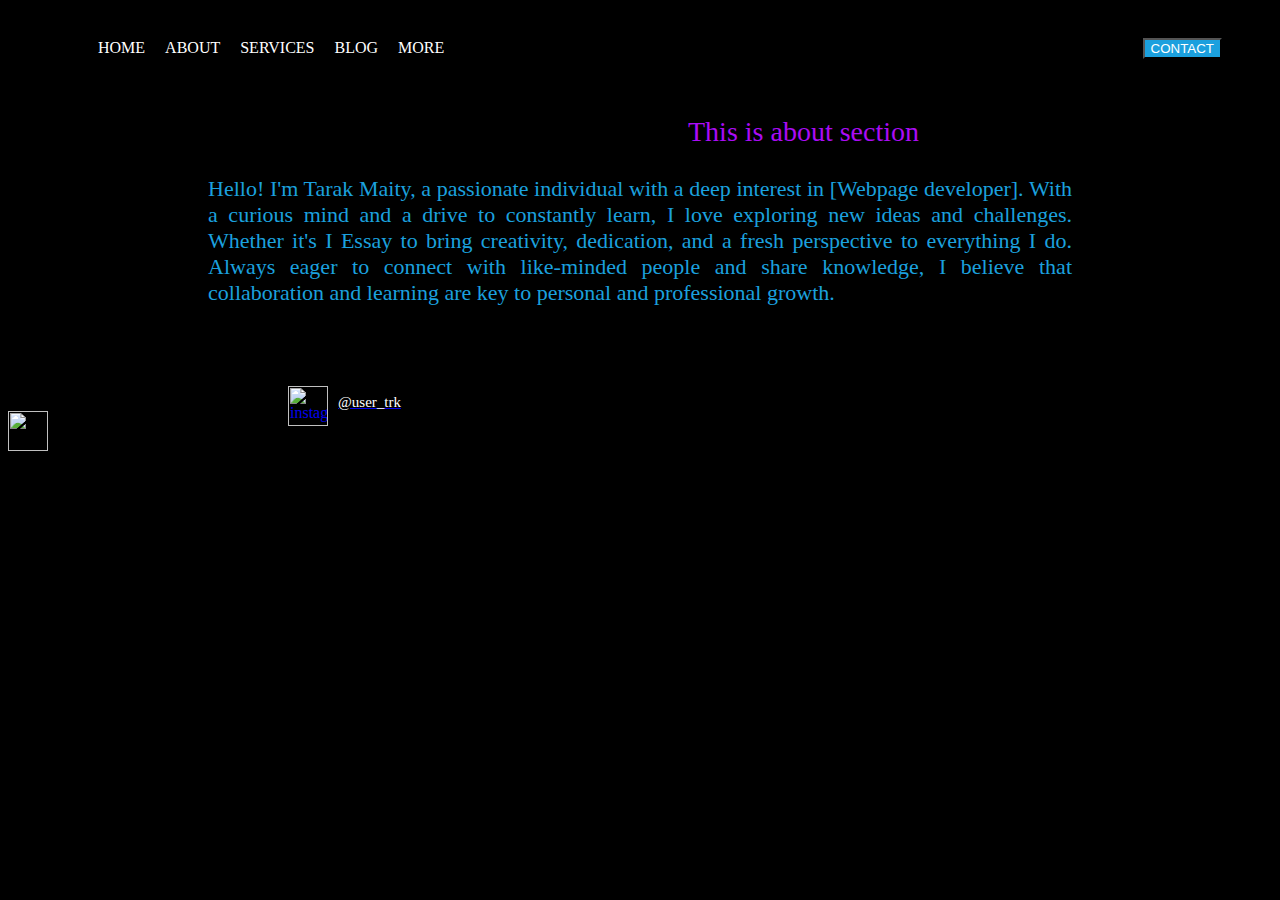
==== about.html @ 17c061da "abouthtml" ====
<html>
<head>
<title> about section</title>
</head>
<body>
<div class="navbar">
<ul>
<li><a href="./index.html">HOME</a> </li>
<li><a href="./about.html">ABOUT</a></li>
<li><a href="">SERVICES</a></li>
<li><a href="">BLOG</a></li>
<li><a href="">MORE</a></li>
</ul>
<button>CONTACT</button>
</div>
<p id="pera02">This is about section</p>
<p id="pera01">Hello! I'm Tarak Maity, a passionate individual with a deep interest in [Webpage developer].
   With a curious mind and a drive to constantly learn, I love exploring new ideas and challenges. Whether it's 
   I Essay to bring creativity, dedication, and a fresh perspective to everything I do. Always eager to connect
   with like-minded people and share knowledge, I believe that collaboration and learning are key to personal and professional growth.</p>
   <div class="instagram">
 <a  href="https://www.instagram.com/user_trk/profilecard/?igsh=YXdrbjN0YjB2cTJn"> 
 <img id="logoinsta" width="40" height="40" src="https://img.icons8.com/plasticine/50/instagram-new--v2.png" alt="instagram-new--v2"/>
 <div id="instaname">@user_trk</div>
 </a>
 </div>
 <div class="">
 <img width="40" height="40" src="https://img.icons8.com/badges/50/github.png" alt="github"/>
 </div>
</body>
</html>
<style>
*{
background:black;
}
.navbar{
display:flex;
justify-content:space-between;
align-items:center;
padding:15px 50px;
color:white;

}
.navbar button{
color:white;
background:#1ba0de;
}
.navbar ul{
list-style:none;
display:flex;
gap:20px;
}
.navbar ul li {
 list-style:none;
 justify-element:
 
 }
 .navbar ul li a{
  color: white;
  background-color: transparent;
  text-decoration: none;
}
#pera01{
color:#1ba0de;
text-align: justify;
font-size: 22px;
text-justify: inter-word;
margin-left:200px;
margin-right:200px
}
#pera02{
color:#ab0cf5;
font-size: 28px;
margin-left:680px
}
#logoinsta{
margin-left:280px;
}
#instaname{
margin-left:330px;
margin-top:-32px;
font-size:15px;
color:white;}
.instagram{
margin-top:80px
}
</style>
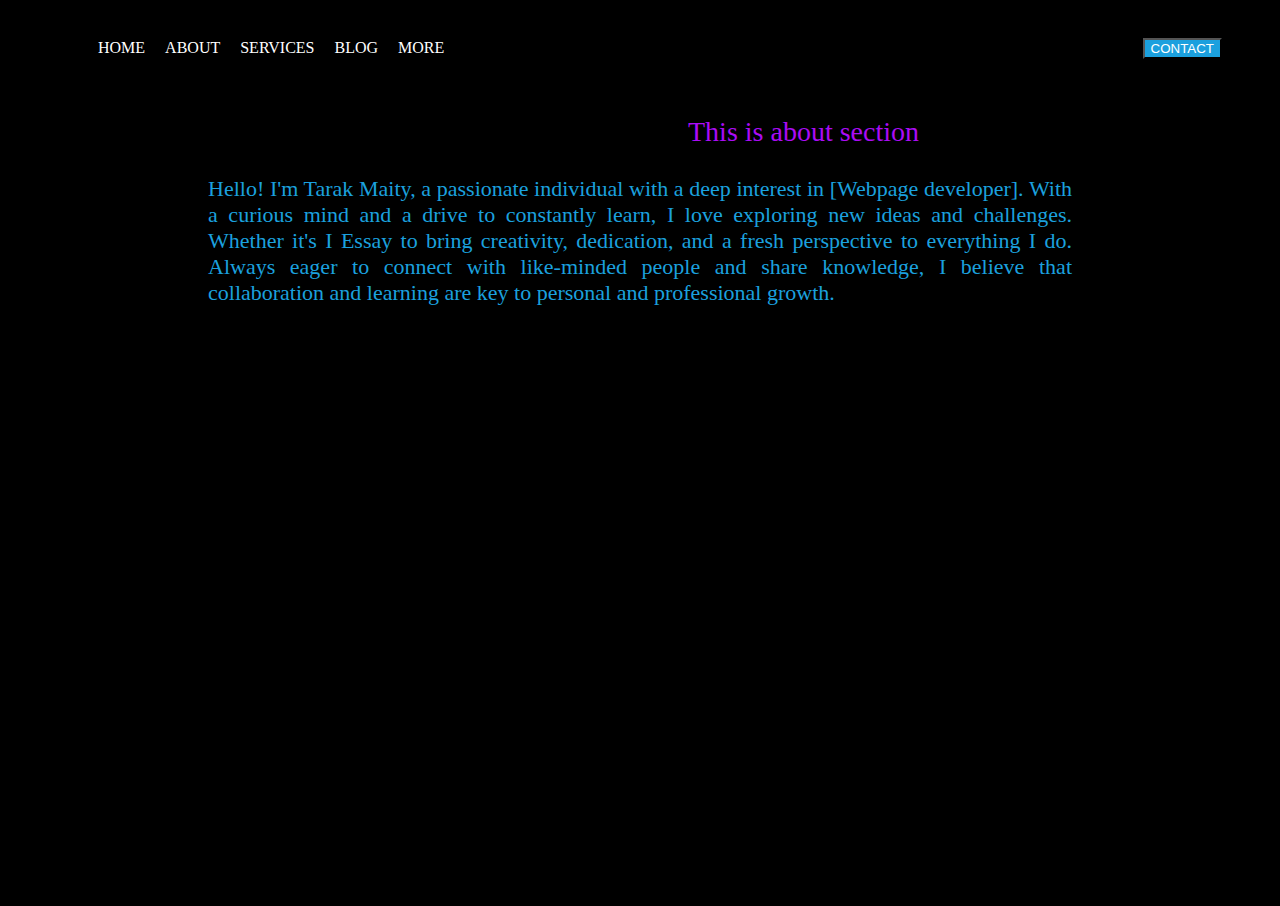
==== commit 975cf479: "Add files via upload" ====
--- a/about.html
+++ b/about.html
@@ -1,6 +1,7 @@
 <html>
 <head>
 <title> about section</title>
+<link rel="stylesheet" href="about.css">
 </head>
 <body>
 <div class="navbar">
@@ -18,70 +19,19 @@
    With a curious mind and a drive to constantly learn, I love exploring new ideas and challenges. Whether it's 
    I Essay to bring creativity, dedication, and a fresh perspective to everything I do. Always eager to connect
    with like-minded people and share knowledge, I believe that collaboration and learning are key to personal and professional growth.</p>
-   <div class="instagram">
+   <div class="logos">
  <a  href="https://www.instagram.com/user_trk/profilecard/?igsh=YXdrbjN0YjB2cTJn"> 
- <img id="logoinsta" width="40" height="40" src="https://img.icons8.com/plasticine/50/instagram-new--v2.png" alt="instagram-new--v2"/>
- <div id="instaname">@user_trk</div>
+ <img id="logoinsta" width="48" height="48" src="https://img.icons8.com/plasticine/50/instagram-new--v2.png" alt="instagram-new--v2"/>
+ </a>
+ <a href="https://github.com/tarakmaity/secportfolio.git">
+ <img  width="48" height="48" src="https://img.icons8.com/badges/50/github.png" alt="github"/>
+ </a>
+ <a href="">
+ <img width="48" height="48" src="https://img.icons8.com/color/48/linkedin.png" alt="linkedin"/>
+ </a>
+ <a href="">
+ <img width="48" height="48" src="https://img.icons8.com/color/48/facebook-circled--v1.png" alt="facebook-circled--v1"/>
  </a>
  </div>
- <div class="">
- <img width="40" height="40" src="https://img.icons8.com/badges/50/github.png" alt="github"/>
- </div>
 </body>
-</html>
-<style>
-*{
-background:black;
-}
-.navbar{
-display:flex;
-justify-content:space-between;
-align-items:center;
-padding:15px 50px;
-color:white;
-
-}
-.navbar button{
-color:white;
-background:#1ba0de;
-}
-.navbar ul{
-list-style:none;
-display:flex;
-gap:20px;
-}
-.navbar ul li {
- list-style:none;
- justify-element:
- 
- }
- .navbar ul li a{
-  color: white;
-  background-color: transparent;
-  text-decoration: none;
-}
-#pera01{
-color:#1ba0de;
-text-align: justify;
-font-size: 22px;
-text-justify: inter-word;
-margin-left:200px;
-margin-right:200px
-}
-#pera02{
-color:#ab0cf5;
-font-size: 28px;
-margin-left:680px
-}
-#logoinsta{
-margin-left:280px;
-}
-#instaname{
-margin-left:330px;
-margin-top:-32px;
-font-size:15px;
-color:white;}
-.instagram{
-margin-top:80px
-}
-</style>+</html>--- a/about.css
+++ b/about.css
@@ -0,0 +1,47 @@
+*{
+background:black;
+}
+.navbar{
+display:flex;
+justify-content:space-between;
+align-items:center;
+padding:15px 50px;
+color:white;
+
+}
+.navbar button{
+color:white;
+background:#1ba0de;
+}
+.navbar ul{
+list-style:none;
+display:flex;
+gap:20px;
+}
+.navbar ul li {
+ list-style:none;
+ justify-element:
+ 
+ }
+ .navbar ul li a{
+  color: white;
+  background-color: transparent;
+  text-decoration: none;
+}
+#pera01{
+color:#1ba0de;
+text-align: justify;
+font-size: 22px;
+text-justify: inter-word;
+margin-left:200px;
+margin-right:200px
+}
+#pera02{
+color:#ab0cf5;
+font-size: 28px;
+margin-left:680px
+}
+.logos{
+	margin-top:400px;
+	margin-left:1300px
+}
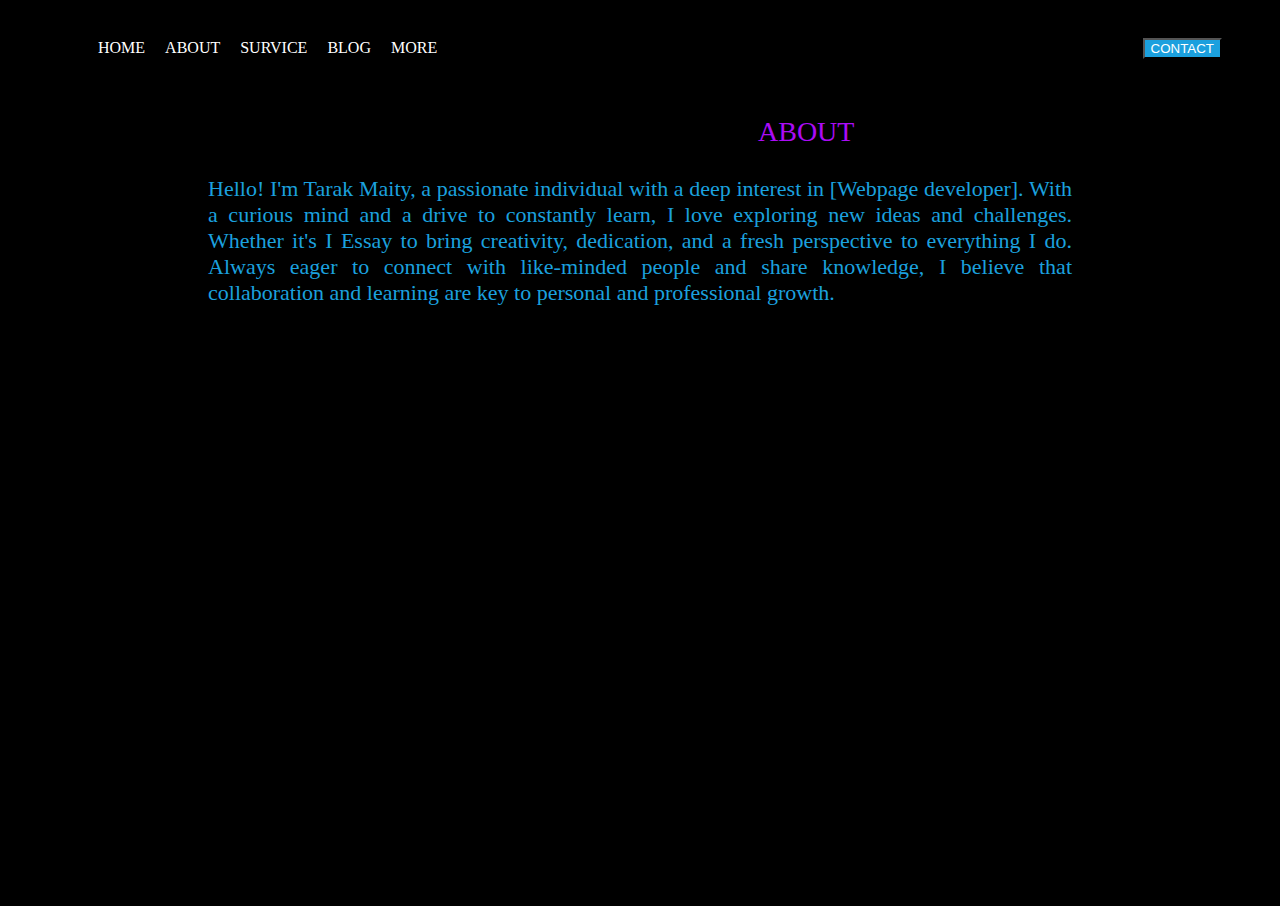
==== commit 06ebc863: "Add files via upload" ====
--- a/about.html
+++ b/about.html
@@ -2,19 +2,21 @@
 <head>
 <title> about section</title>
 <link rel="stylesheet" href="about.css">
+<link rel="stylesheet" href="card.css">
+<script src="contact.js"></script>
 </head>
 <body>
 <div class="navbar">
 <ul>
 <li><a href="./index.html">HOME</a> </li>
 <li><a href="./about.html">ABOUT</a></li>
-<li><a href="">SERVICES</a></li>
+<li><a href="">SURVICE</a></li>
 <li><a href="">BLOG</a></li>
 <li><a href="">MORE</a></li>
 </ul>
-<button>CONTACT</button>
+<button onclick="contactfc()">CONTACT</button>
 </div>
-<p id="pera02">This is about section</p>
+<p id="pera02">ABOUT</p>
 <p id="pera01">Hello! I'm Tarak Maity, a passionate individual with a deep interest in [Webpage developer].
    With a curious mind and a drive to constantly learn, I love exploring new ideas and challenges. Whether it's 
    I Essay to bring creativity, dedication, and a fresh perspective to everything I do. Always eager to connect
@@ -32,6 +34,11 @@
  <a href="">
  <img width="48" height="48" src="https://img.icons8.com/color/48/facebook-circled--v1.png" alt="facebook-circled--v1"/>
  </a>
+</div>
+           
+
+
  </div>
+ 
 </body>
 </html>--- a/about.css
+++ b/about.css
@@ -20,14 +20,16 @@
 }
 .navbar ul li {
  list-style:none;
- justify-element:
- 
- }
+}
  .navbar ul li a{
   color: white;
   background-color: transparent;
   text-decoration: none;
 }
+ .navbar ul li a:hover{
+
+   color:red;
+ }
 #pera01{
 color:#1ba0de;
 text-align: justify;
@@ -39,9 +41,10 @@
 #pera02{
 color:#ab0cf5;
 font-size: 28px;
-margin-left:680px
+margin-left:750px
 }
 .logos{
 	margin-top:400px;
-	margin-left:1300px
+	margin-left:1300px;
+	
 }
